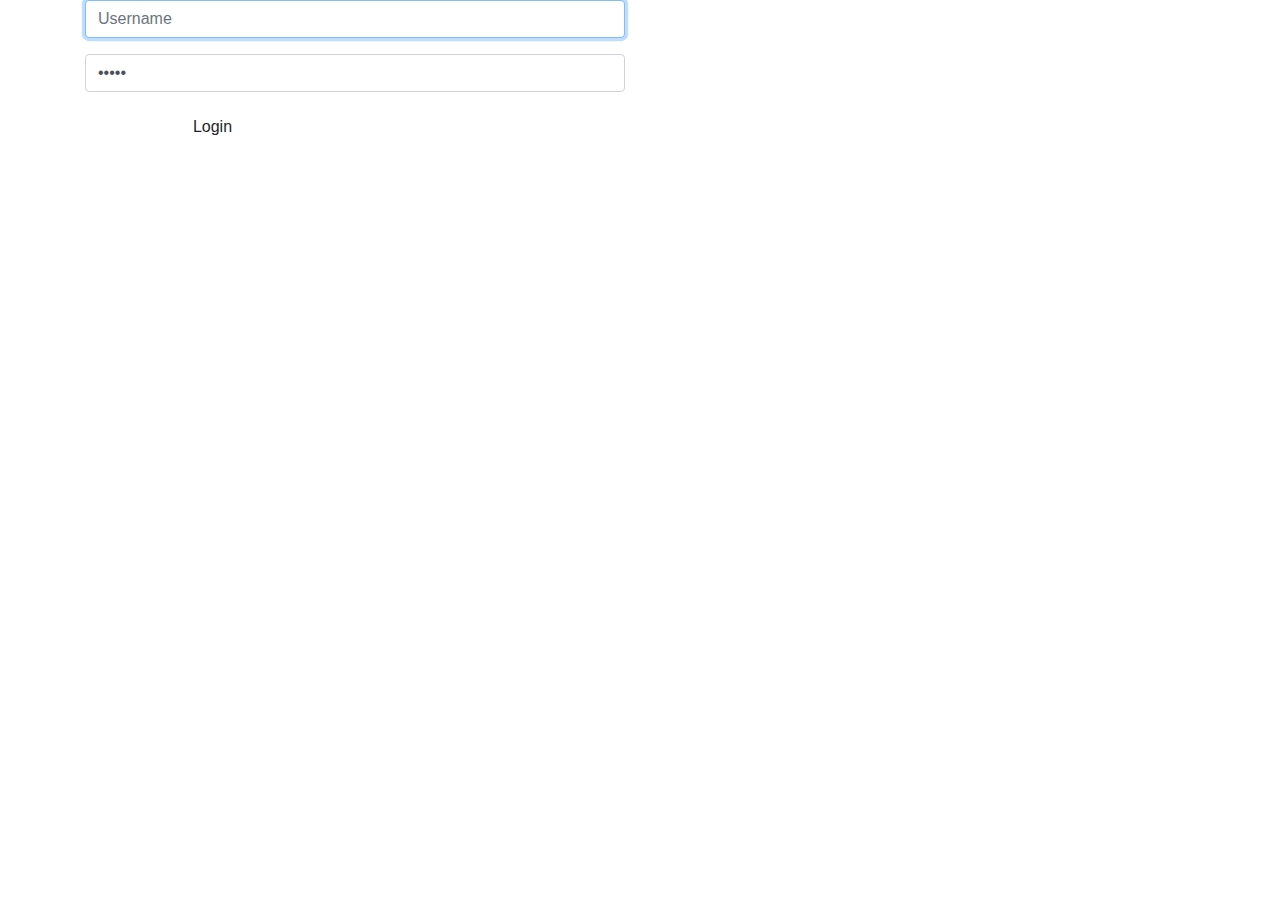
==== Project1/Reimbursement/src/main/webapp/html/index.html @ a8bd61a2 "Add files via upload" ====
<!DOCTYPE html>
<html>
<head>
<meta charset="ISO-8859-1">
<title>Login</title>
<link rel="stylesheet"
	href="https://stackpath.bootstrapcdn.com/bootstrap/4.3.1/css/bootstrap.min.css"
	integrity="sha384-ggOyR0iXCbMQv3Xipma34MD+dH/1fQ784/j6cY/iJTQUOhcWr7x9JvoRxT2MZw1T"
	crossorigin="anonymous">
	<link rel=stylesheet type="text/css" href="../css/style.css">
</head>
<body>
<div class="container">
		<div class="row">
			<div class="col-md-6 col-md-offset-3">
				<div class="panel panel-login">
					<div class="panel-body">
						<div class="row">
							<div class="col-lg-12">
								<form id="login-form" method="POST" action="/Reimbursement/login.change"
									role="form" style="display: block;">
									<div class="form-group">
										<input type="text" name="username" id="username" tabindex="1"
											class="form-control" placeholder="Username" value="" required autofocus>
									</div>
									<div class="form-group">
										<input type="password" name="password" id="password"
											tabindex="2" class="form-control" placeholder="Password"
											value="Login" required>
									</div>
									<div class="form-group">
										<div class="row">
											<div class="col-sm-6 col-sm-offset-3">
											<input type="Submit" class="form-control btn" id="LoginButton" value="Login">
											</div>
										</div>
									</div>
			
								</form>
							</div>
						</div>
					</div>
				</div>
			</div>
		</div>
	</div>







	<script src="https://code.jquery.com/jquery-3.3.1.slim.min.js"
		integrity="sha384-q8i/X+965DzO0rT7abK41JStQIAqVgRVzpbzo5smXKp4YfRvH+8abtTE1Pi6jizo"
		crossorigin="anonymous"></script>
	<script
		src="https://cdnjs.cloudflare.com/ajax/libs/popper.js/1.14.7/umd/popper.min.js"
		integrity="sha384-UO2eT0CpHqdSJQ6hJty5KVphtPhzWj9WO1clHTMGa3JDZwrnQq4sF86dIHNDz0W1"
		crossorigin="anonymous"></script>
	<script
		src="https://stackpath.bootstrapcdn.com/bootstrap/4.3.1/js/bootstrap.min.js"
		integrity="sha384-JjSmVgyd0p3pXB1rRibZUAYoIIy6OrQ6VrjIEaFf/nJGzIxFDsf4x0xIM+B07jRM"
		crossorigin="anonymous"></script>
</body>
</html>
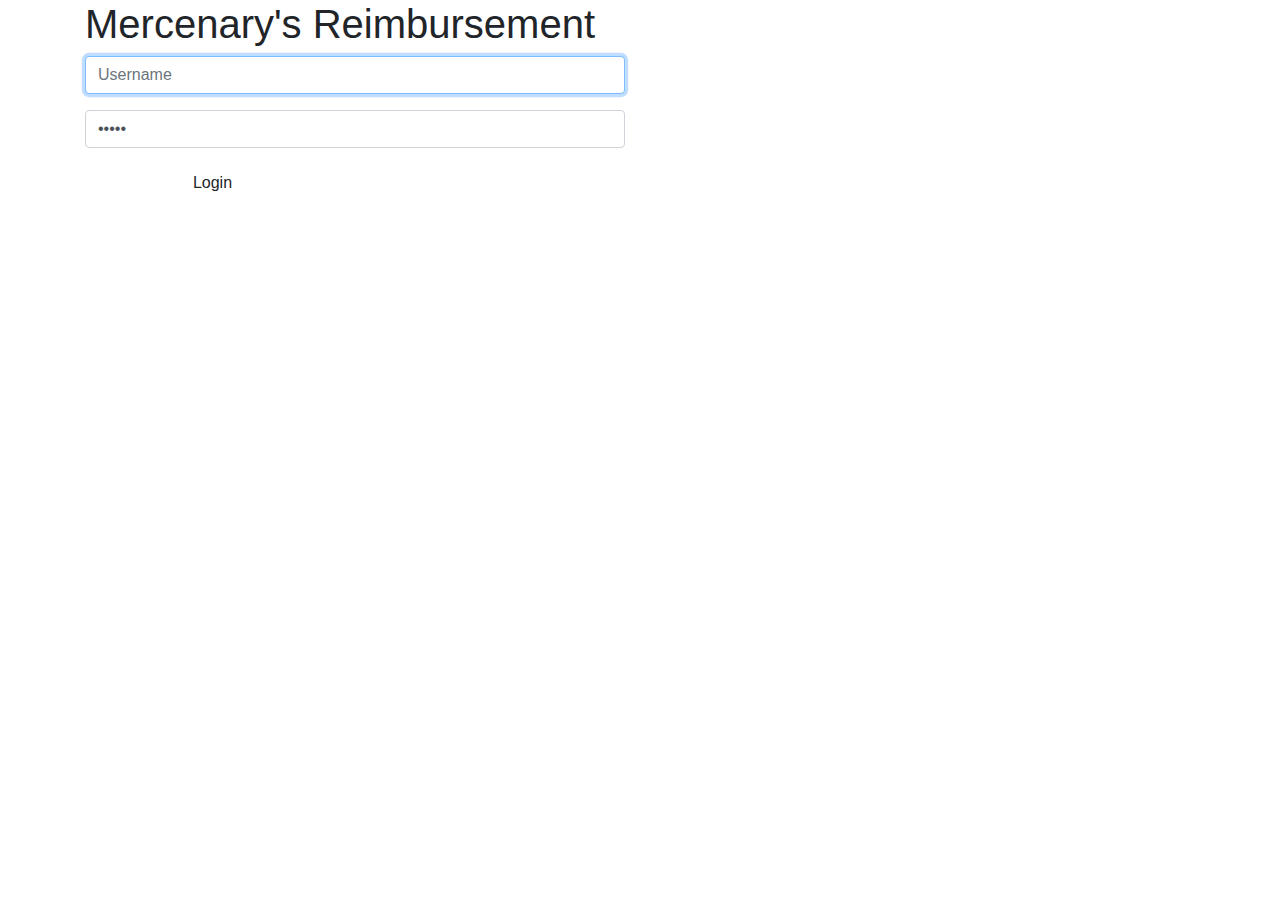
==== commit c8c1098d: "Add files via upload" ====
--- a/Project1/Reimbursement/src/main/webapp/html/index.html
+++ b/Project1/Reimbursement/src/main/webapp/html/index.html
@@ -1,13 +1,9 @@
 <!DOCTYPE html>
 <html>
 <head>
-<meta charset="ISO-8859-1">
 <title>Login</title>
-<link rel="stylesheet"
-	href="https://stackpath.bootstrapcdn.com/bootstrap/4.3.1/css/bootstrap.min.css"
-	integrity="sha384-ggOyR0iXCbMQv3Xipma34MD+dH/1fQ784/j6cY/iJTQUOhcWr7x9JvoRxT2MZw1T"
-	crossorigin="anonymous">
-	<link rel=stylesheet type="text/css" href="../css/style.css">
+	<link rel="stylesheet" href="https://stackpath.bootstrapcdn.com/bootstrap/4.4.1/css/bootstrap.min.css" integrity="sha384-Vkoo8x4CGsO3+Hhxv8T/Q5PaXtkKtu6ug5TOeNV6gBiFeWPGFN9MuhOf23Q9Ifjh" crossorigin="anonymous">
+	<link rel="stylesheet" type="text/css" href="../css/mystyles.css">
 </head>
 <body>
 <div class="container">
@@ -20,6 +16,18 @@
 								<form id="login-form" method="POST" action="/Reimbursement/login.change"
 									role="form" style="display: block;">
 									<div class="form-group">
+									<h1>Mercenary's Reimbursement</h1>
+										<input type="text" name="username" id="username" tabindex="1"
+											class="form-control" placeholder="Username" value="" required autofocus>
+									</div>
+									<div class="form-group">
+									
+										<input type="password" name="password" id="password"
+											tabindex="2" class="form-control" placeholder="Password"
+											value="Login" required>
+									</div>
+						
+									<!--  <div class="form-group">
 										<input type="text" name="username" id="username" tabindex="1"
 											class="form-control" placeholder="Username" value="" required autofocus>
 									</div>
@@ -27,11 +35,15 @@
 										<input type="password" name="password" id="password"
 											tabindex="2" class="form-control" placeholder="Password"
 											value="Login" required>
+											
 									</div>
+									-->
 									<div class="form-group">
 										<div class="row">
 											<div class="col-sm-6 col-sm-offset-3">
 											<input type="Submit" class="form-control btn" id="LoginButton" value="Login">
+											<br>
+											<!--  <input type="Submit" class="form-control btn" id="AdminButton" value="Admin Login">-->
 											</div>
 										</div>
 									</div>
--- a/Project1/Reimbursement/src/main/webapp/css/mystyles.css
+++ b/Project1/Reimbursement/src/main/webapp/css/mystyles.css
@@ -0,0 +1,15 @@
+body{
+	background: url("https://i.pinimg.com/originals/05/83/a6/0583a6c9b93dfa370d7904e4a71953bf.jpg") no-repeat center center fixed; ;
+	  -webkit-background-size: cover;
+  -moz-background-size: cover;
+  -o-background-size: cover;
+  background-size: cover
+}
+
+#LoginButton{
+border-radius: 67px 67px 67px 67px;
+-moz-border-radius: 67px 67px 67px 67px;
+-webkit-border-radius: 67px 67px 67px 67px;
+border: 0px solid #000000;
+	
+}